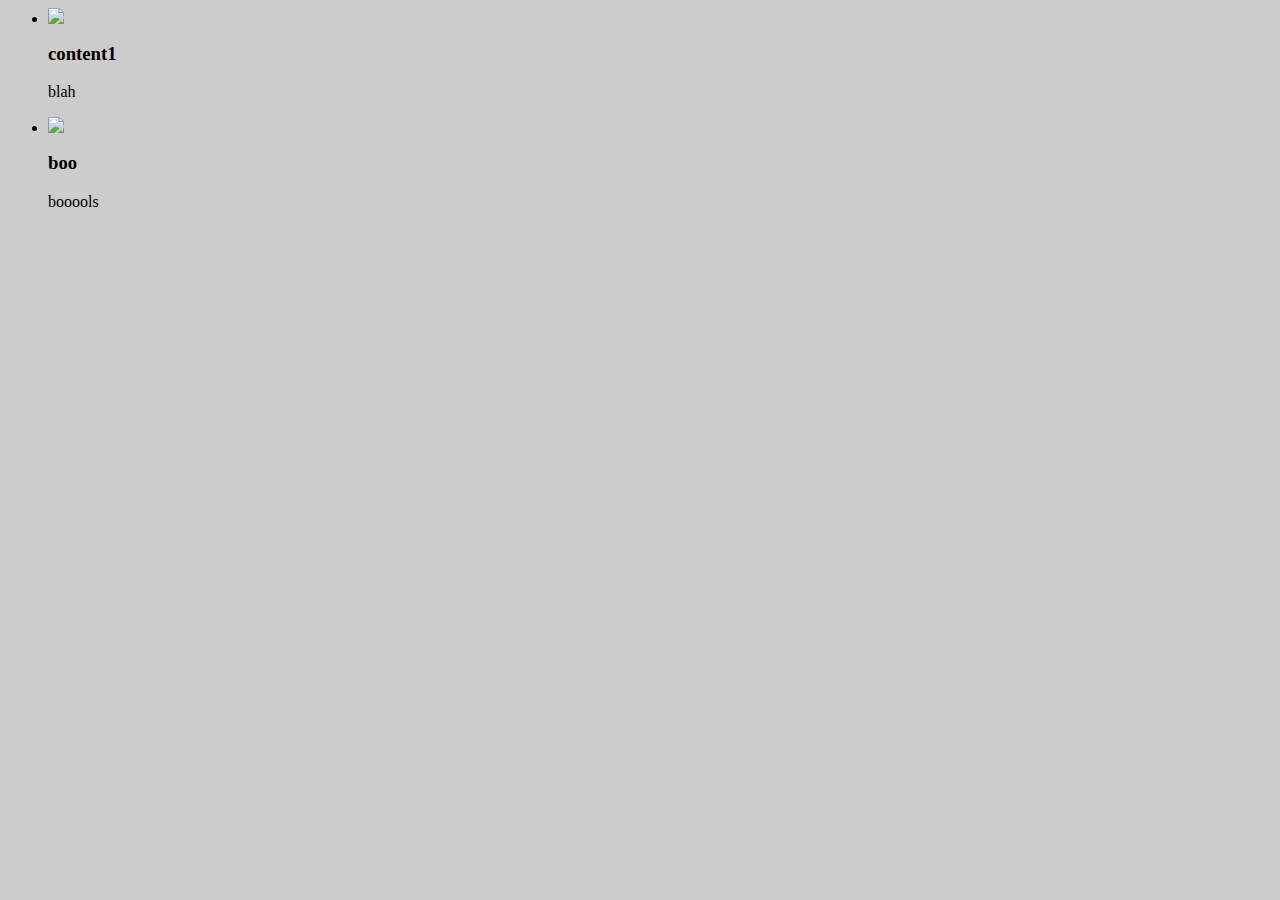
==== ff-newtab/mockup/index.html @ 7f7774c6 "ff new tab initial commit" ====
<html>
    <head>
        <style type="text/css">
            a {
                display: block;

                font-family: Helvetica, Arial, sans-serif;
                font-weight: bold;
                font-size: 138.5%;
                 
                text-align: center;
                text-decoration: none;

                padding: 10px;
                -moz-border-radius: 10px;

                border: 1px solid #659635;

                text-shadow: +1px +1px 2px #777777;
                color: #ffffff;

                background: -moz-linear-gradient(top, #CFE782 0%,
                                      #9BCB2A 2%,
                                      #5DA331 97%,
                                      #659635 100%);
                margin: 5px;
            }
        
            a:hover {
                background: -moz-linear-gradient(top, #CFE782 0%,
                                      #aBdB3A 2%,
                                      #6Db341 97%,
                                      #75a645 100%);
                text-shadow: -1px -1px 2px #777777;
            }

            img { 
                border: 0px; 
            }

            .url {
                font-size: 85%;
            }

            #recent {
                position: absolute;
                overflow: hidden;
                left: 10px;
                width: 400px;
                top: 10px;
                bottom: 10px;
            }

            #history {
                position: absolute;
                overflow: hidden;
                clip: auto;
                left: 420px;
                right: 10px;
                top: 10px;
                bottom: 10px;
                vertical-align: center;
            }

            .main-box {
                border: 1px solid white;
                -moz-border-radius: 10px;
                background: #eee;
            }

            body {
                background: #ccc;
            }

            #history-older, #history-newer {
                border: 1px solid white;
                width: 50px;
                position: absolute;
                top: 0px;
                bottom: 0px;
                -moz-border-radius: 10px;
            }

            #history-older {
                left: 0px;
            }
        
            #history-newer {
                right: 0px;
            }

            #history-line { 
                position: absolute;
                background: green;
                left: 0px;
                right: 0px;
                top: 50%;
                padding: 2px;
            }

            .history-mark {
                position: absolute;
                top: 50%;
                padding-left: 1px;
                padding-right: 1px;
                padding-top: 10px;
                padding-bottom: 10px;
                background: green;
            }
        </style>

        <script type="text/javascript" src="jquery-1.3.2.js"></script>
        <script type="text/javascript" src="jquery.easing.1.3.js"></script>
        <script type="text/javascript" src="jquery.hrzAccordion.js"></script>

        <script type="text/javascript">
        $(document.ready(function() {
            $(".test2").hrzAccordion({
                handlePosition: "right",                         
                openOnLoad: 5,  
                closeOpenAnimation: 2
            });
        });
        </script>


    </head>
    <body>

        <ul class="test2">
            <li>
                <div class="handle3"><img src="com_01.gif"/></div>
                <h3>content1</h3>
                <p>blah</p>
            </li>
            <li>
                <div class="handle3"><img src="com_02.gif"/></div>
                <h3>boo</h3>
                <p>booools</p>
            </li>
        </ul>


        <!--
        <div class="main-box" id="recent">
            <a style="font-size: 150%;" href="http://google.com">
                <img height="50" style="float: left;" src="https://mail.google.com/mail/images/favicon.ico">
                <span class="title">Google Search Engine</span><br>
                <span class="url">http://google.com</span>
            </a>
            <a style="font-size: 100%;" href="http://google.com">
                <img height="30" style="float: left;" src="https://mail.google.com/mail/images/favicon.ico">
                <span class="title">Google Search Engine</span><br>
                <span class="url">http://google.com</span>
            </a>
            <a style="font-size: 90%;" href="http://google.com">
                <img style="float: left;" src="https://mail.google.com/mail/images/favicon.ico">
                <span class="title">Google Search Engine</span><br>
                <span class="url">http://google.com</span>
            </a>
        </div>

        <div class="main-box" id="history">
            <div id="history-older"></div>
            <div id="history-newer"></div>

            <div id="history-line"></div>
            <div style="left: 50px;" class="history-mark"></div>
            <div style="left: 100px;" class="history-mark"></div>
            <div style="left: 150px;" class="history-mark"></div>
            <div style="left: 200px;" class="history-mark"></div>
            <div style="left: 250px;" class="history-mark"></div>
            <div style="left: 300px;" class="history-mark"></div>
            <div style="left: 350px;" class="history-mark"></div>
            <div style="left: 400px;" class="history-mark"></div>
            <div style="left: 450px;" class="history-mark"></div>
            <div style="left: 500px;" class="history-mark"></div>
            <div style="left: 550px;" class="history-mark"></div>
        </div>
        -->
        
    </body>
</html>
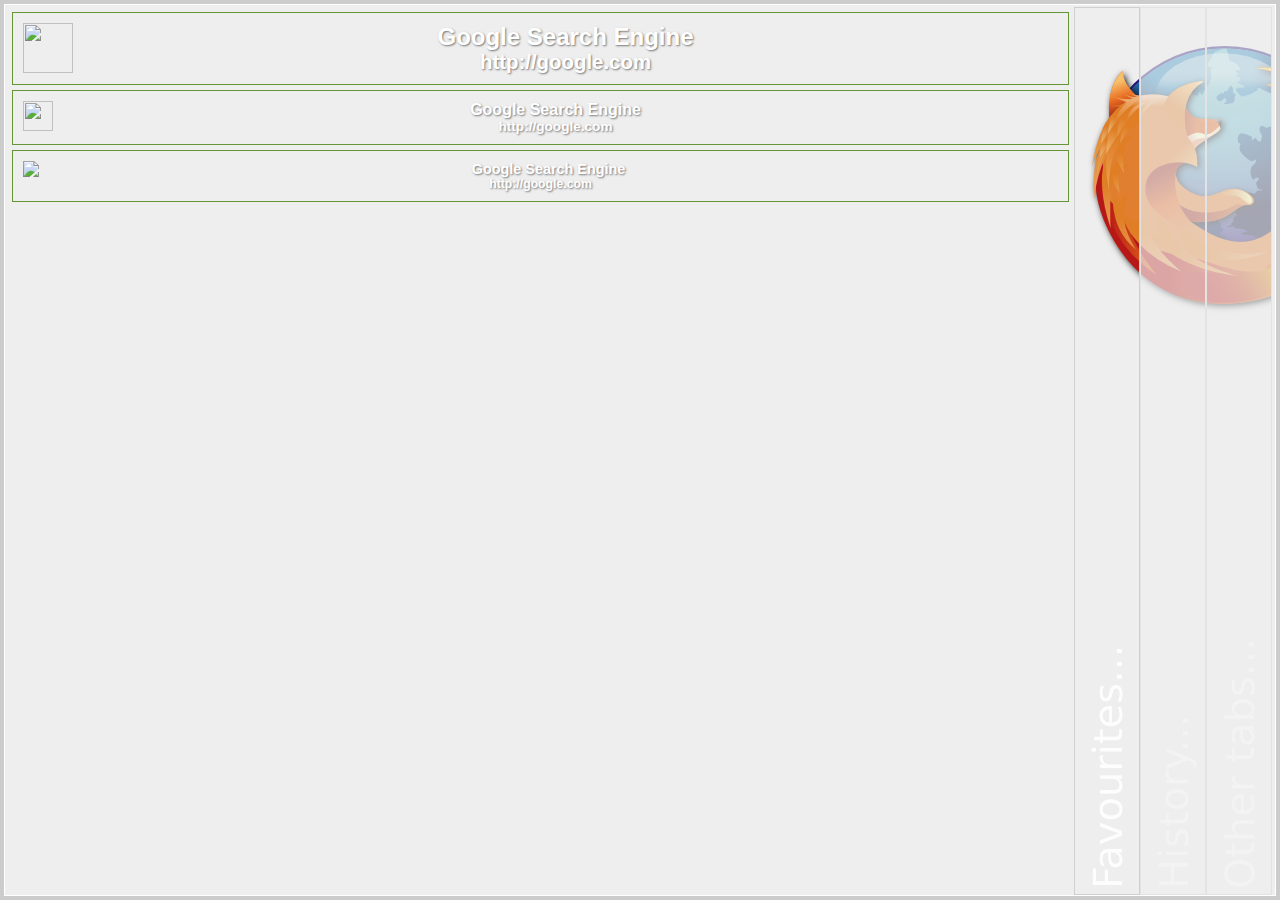
==== commit 675ce6e9: "more" ====
--- a/ff-newtab/mockup/index.html
+++ b/ff-newtab/mockup/index.html
@@ -1,6 +1,9 @@
 <html>
     <head>
         <style type="text/css">
+            @import url("jquery.hrzAccordion.defaults.css");
+            @import url("jquery.hrzAccordion.examples.css");
+
             a {
                 display: block;
 
@@ -44,21 +47,21 @@
 
             #recent {
                 position: absolute;
-                overflow: hidden;
-                left: 10px;
-                width: 400px;
-                top: 10px;
-                bottom: 10px;
+                left: 2px;
+                right: 2px;
+                top: 2px;
+                bottom: 2px;
+                margin: 2px;
             }
 
             #history {
                 position: absolute;
                 overflow: hidden;
                 clip: auto;
-                left: 420px;
-                right: 10px;
-                top: 10px;
-                bottom: 10px;
+                left: 0px;
+                right: 0px;
+                top: 0px;
+                bottom: 0px;
                 vertical-align: center;
             }
 
@@ -74,37 +77,37 @@
 
             #history-older, #history-newer {
                 border: 1px solid white;
-                width: 50px;
+                left: 0px;
+                right: 0px;
                 position: absolute;
-                top: 0px;
-                bottom: 0px;
+                height: 20px;
                 -moz-border-radius: 10px;
             }
 
             #history-older {
-                left: 0px;
+                bottom: 0px;
             }
         
             #history-newer {
-                right: 0px;
+                top: 0px;
             }
 
             #history-line { 
                 position: absolute;
                 background: green;
-                left: 0px;
-                right: 0px;
-                top: 50%;
+                top: 0px;
+                bottom: 0px;
+                left: 50%;
                 padding: 2px;
             }
 
             .history-mark {
                 position: absolute;
-                top: 50%;
-                padding-left: 1px;
-                padding-right: 1px;
-                padding-top: 10px;
-                padding-bottom: 10px;
+                left: 50%;
+                padding-left: 10px;
+                padding-right: 10px;
+                padding-top: 1px;
+                padding-bottom: 1px;
                 background: green;
             }
         </style>
@@ -114,69 +117,81 @@
         <script type="text/javascript" src="jquery.hrzAccordion.js"></script>
 
         <script type="text/javascript">
-        $(document.ready(function() {
-            $(".test2").hrzAccordion({
-                handlePosition: "right",                         
-                openOnLoad: 5,  
-                closeOpenAnimation: 2
-            });
+        $(document).ready(function() {
+            $(".test3").hrzAccordion({
+               //containerClass     : "container3",
+               listItemClass      : "listItem3",
+               contentWrapper     : "contentWrapper3",
+               contentInnerWrapper: "contentInnerWrapper3",
+               handleClass        : "handle3",
+               handleClassOver    : "handleOver3",
+               handleClassSelected: "handleSelected3",
+               openOnLoad: 1
+              });
         });
         </script>
-
-
     </head>
     <body>
+        <div class="main-box" id="recent">
+            <ul class="test3" style="position: absolute; left: 2px; top: 2px; bottom: 2px; right: 2px; border: 0px solid blue;">
+                <li>
+                    <div class="handle3">
+                        <div class="t t1">
+                        </div>
+                    </div>
+                    <a style="font-size: 150%;" href="http://google.com">
+                        <img height="50" style="float: left;" src="https://mail.google.com/mail/images/favicon.ico">
+                        <span class="title">Google Search Engine</span><br>
+                        <span class="url">http://google.com</span>
+                    </a>
+                    <a style="font-size: 100%;" href="http://google.com">
+                        <img height="30" style="float: left;" src="https://mail.google.com/mail/images/favicon.ico">
+                        <span class="title">Google Search Engine</span><br>
+                        <span class="url">http://google.com</span>
+                    </a>
+                    <a style="font-size: 90%;" href="http://google.com">
+                        <img style="float: left;" src="https://mail.google.com/mail/images/favicon.ico">
+                        <span class="title">Google Search Engine</span><br>
+                        <span class="url">http://google.com</span>
+                    </a>
+                </li>
+                <li>
+                    <div class="handle3">
+                        <div class="t t2">
+                        </div>
+                    </div>
+                    <div class="main-box" id="history">
+                        <div id="history-older"></div>
+                        <div id="history-newer"></div>
 
-        <ul class="test2">
-            <li>
-                <div class="handle3"><img src="com_01.gif"/></div>
-                <h3>content1</h3>
-                <p>blah</p>
-            </li>
-            <li>
-                <div class="handle3"><img src="com_02.gif"/></div>
-                <h3>boo</h3>
-                <p>booools</p>
-            </li>
-        </ul>
+                        <div id="history-line"></div>
+                        <div style="top: 50px;" class="history-mark"></div>
+                        <div style="top: 100px;" class="history-mark"></div>
+                        <div style="top: 150px;" class="history-mark"></div>
+                        <div style="top: 200px;" class="history-mark"></div>
+                        <div style="top: 250px;" class="history-mark"></div>
+                        <div style="top: 300px;" class="history-mark"></div>
+                        <div style="top: 350px;" class="history-mark"></div>
+                        <div style="top: 400px;" class="history-mark"></div>
+                        <div style="top: 450px;" class="history-mark"></div>
+                        <div style="top: 500px;" class="history-mark"></div>
+                        <div style="top: 550px;" class="history-mark"></div>
+                    </div>
+                </li>
+                <li>
+                    <div class="handle3">
+                        <div class="t t3">
+                        </div>
+                    </div>
+                    <h3>boo</h3>
+                    <p>booools</p>
+                </li>
+            </ul>
+        </div>
 
 
         <!--
-        <div class="main-box" id="recent">
-            <a style="font-size: 150%;" href="http://google.com">
-                <img height="50" style="float: left;" src="https://mail.google.com/mail/images/favicon.ico">
-                <span class="title">Google Search Engine</span><br>
-                <span class="url">http://google.com</span>
-            </a>
-            <a style="font-size: 100%;" href="http://google.com">
-                <img height="30" style="float: left;" src="https://mail.google.com/mail/images/favicon.ico">
-                <span class="title">Google Search Engine</span><br>
-                <span class="url">http://google.com</span>
-            </a>
-            <a style="font-size: 90%;" href="http://google.com">
-                <img style="float: left;" src="https://mail.google.com/mail/images/favicon.ico">
-                <span class="title">Google Search Engine</span><br>
-                <span class="url">http://google.com</span>
-            </a>
-        </div>
 
-        <div class="main-box" id="history">
-            <div id="history-older"></div>
-            <div id="history-newer"></div>
-
-            <div id="history-line"></div>
-            <div style="left: 50px;" class="history-mark"></div>
-            <div style="left: 100px;" class="history-mark"></div>
-            <div style="left: 150px;" class="history-mark"></div>
-            <div style="left: 200px;" class="history-mark"></div>
-            <div style="left: 250px;" class="history-mark"></div>
-            <div style="left: 300px;" class="history-mark"></div>
-            <div style="left: 350px;" class="history-mark"></div>
-            <div style="left: 400px;" class="history-mark"></div>
-            <div style="left: 450px;" class="history-mark"></div>
-            <div style="left: 500px;" class="history-mark"></div>
-            <div style="left: 550px;" class="history-mark"></div>
-        </div>
         -->
         
     </body>
